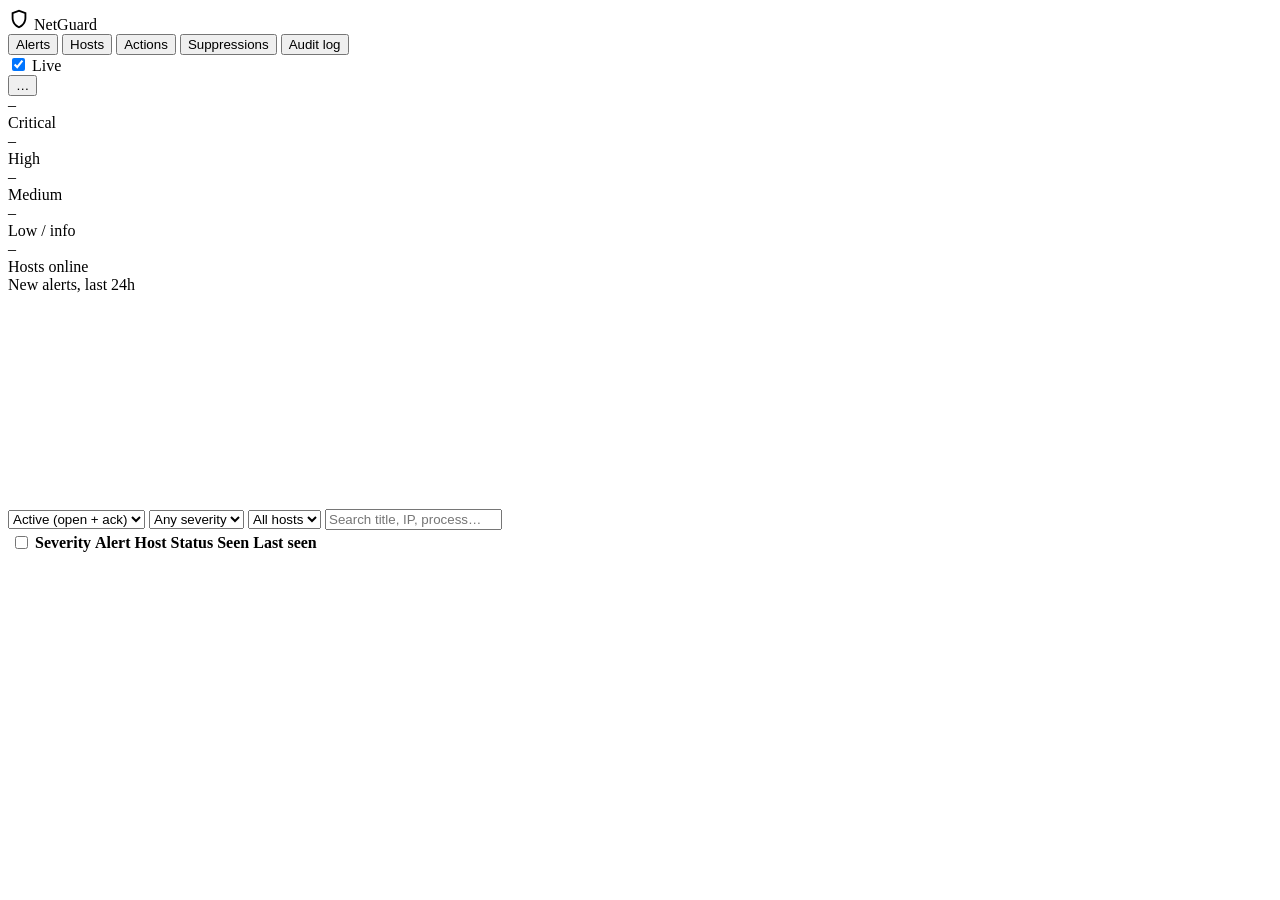
==== dashboard/static/index.html @ 810e88a1 "NetGuard: server hardening, monitoring agents and alert dashboard - Hardening scripts for Linux (har" ====
<!doctype html>
<html lang="en">
<head>
<meta charset="utf-8">
<meta name="viewport" content="width=device-width, initial-scale=1">
<title>NetGuard</title>
<link rel="stylesheet" href="/static/style.css">
</head>
<body>
<header class="top">
  <div class="brand">
    <svg viewBox="0 0 24 24" width="22" height="22" aria-hidden="true"><path fill="currentColor" d="M12 2 4 5v6c0 5 3.4 9.7 8 11 4.6-1.3 8-6 8-11V5l-8-3Zm0 2.2 6 2.2V11c0 3.9-2.5 7.6-6 8.8-3.5-1.2-6-4.9-6-8.8V6.4l6-2.2Z"/></svg>
    <span>NetGuard</span>
  </div>
  <nav class="tabs" role="tablist">
    <button data-tab="alerts" class="active">Alerts <span id="badge-alerts" class="pill"></span></button>
    <button data-tab="hosts">Hosts</button>
    <button data-tab="commands">Actions <span id="badge-cmds" class="pill muted"></span></button>
    <button data-tab="suppressions">Suppressions</button>
    <button data-tab="audit">Audit log</button>
    <button data-tab="people" id="tab-btn-people" hidden>People</button>
  </nav>
  <div class="top-right">
    <label class="auto"><input type="checkbox" id="autorefresh" checked> Live</label>
    <span id="updated" class="muted small"></span>
    <div class="usermenu" id="usermenu">
      <button id="usermenu-btn" aria-haspopup="true"><span id="me-name">…</span> <span id="me-role" class="role"></span></button>
      <div class="menu" id="usermenu-list" hidden>
        <div class="who" id="me-who"></div>
        <button data-menu="password">Change password</button>
        <button data-menu="devices">My signed-in devices</button>
        <button data-menu="logout">Sign out</button>
      </div>
    </div>
  </div>
</header>

<main>
  <!-- summary -->
  <section class="tiles" id="tiles">
    <div class="tile sev-critical" data-filter="critical"><div class="n" id="t-critical">–</div><div class="l">Critical</div></div>
    <div class="tile sev-high" data-filter="high"><div class="n" id="t-high">–</div><div class="l">High</div></div>
    <div class="tile sev-medium" data-filter="medium"><div class="n" id="t-medium">–</div><div class="l">Medium</div></div>
    <div class="tile sev-low" data-filter="low"><div class="n" id="t-low">–</div><div class="l">Low / info</div></div>
    <div class="tile"><div class="n" id="t-hosts">–</div><div class="l">Hosts online</div></div>
    <div class="tile wide">
      <div class="l">New alerts, last 24h</div>
      <svg id="spark" viewBox="0 0 240 40" preserveAspectRatio="none"></svg>
    </div>
  </section>

  <!-- alerts -->
  <section class="panel" id="tab-alerts">
    <div class="toolbar">
      <select id="f-status">
        <option value="active">Active (open + ack)</option>
        <option value="open">Open</option>
        <option value="acknowledged">Acknowledged</option>
        <option value="resolved">Resolved</option>
        <option value="suppressed">Suppressed</option>
        <option value="all">All</option>
      </select>
      <select id="f-severity">
        <option value="">Any severity</option>
        <option>critical</option><option>high</option><option>medium</option><option>low</option><option>info</option>
      </select>
      <select id="f-host"><option value="">All hosts</option></select>
      <input id="f-q" type="search" placeholder="Search title, IP, process…">
      <div class="spacer"></div>
      <div class="bulk" id="bulk" hidden>
        <span id="bulk-n"></span>
        <button class="btn" data-bulk="acknowledged">Acknowledge</button>
        <button class="btn" data-bulk="resolved">Resolve</button>
      </div>
    </div>
    <div class="table-wrap">
      <table class="grid" id="alerts-table">
        <thead><tr>
          <th class="cb"><input type="checkbox" id="cb-all" aria-label="Select all"></th>
          <th>Severity</th><th>Alert</th><th>Host</th><th>Status</th><th class="num">Seen</th><th>Last seen</th>
        </tr></thead>
        <tbody></tbody>
      </table>
      <div class="empty" id="alerts-empty" hidden>No alerts match. 🎉</div>
    </div>
  </section>

  <section class="panel" id="tab-hosts" hidden>
    <div class="host-grid" id="host-grid"></div>
  </section>

  <section class="panel" id="tab-commands" hidden>
    <div class="table-wrap">
      <table class="grid" id="cmd-table">
        <thead><tr><th>#</th><th>Host</th><th>Action</th><th>Params</th><th>Status</th><th>By</th><th>Queued</th><th>Output</th><th></th></tr></thead>
        <tbody></tbody>
      </table>
    </div>
  </section>

  <section class="panel" id="tab-suppressions" hidden>
    <p class="muted">Suppressed alerts are dropped on arrival. Delete a rule to start receiving those alerts again.</p>
    <div class="table-wrap">
      <table class="grid" id="sup-table">
        <thead><tr><th>#</th><th>Rule</th><th>Host</th><th>Fingerprint</th><th>Reason</th><th>By</th><th>Expires</th><th></th></tr></thead>
        <tbody></tbody>
      </table>
    </div>
  </section>

  <section class="panel" id="tab-people" hidden>
    <div class="people-head">
      <div><b>People</b> <span class="muted small">Each person signs in with their own password and 2-factor code. Owners manage people; admins act on alerts; viewers can only look.</span></div>
      <button class="btn primary" id="invite-btn">Invite someone</button>
    </div>
    <div class="table-wrap">
      <table class="grid" id="people-table">
        <thead><tr><th>Name</th><th>Role</th><th>Servers</th><th>2-factor</th><th>Last sign-in</th><th>Status</th><th></th></tr></thead>
        <tbody></tbody>
      </table>
    </div>
    <h3 style="margin-top:22px">Signed-in devices</h3>
    <div class="table-wrap">
      <table class="grid" id="sessions-table">
        <thead><tr><th>Person</th><th>Device</th><th>From</th><th>Signed in</th><th>Last active</th><th></th></tr></thead>
        <tbody></tbody>
      </table>
    </div>
  </section>

  <section class="panel" id="tab-audit" hidden>
    <div class="table-wrap">
      <table class="grid" id="audit-table">
        <thead><tr><th>Time</th><th>User</th><th>Host</th><th>Alert</th><th>Action</th><th>Detail</th></tr></thead>
        <tbody></tbody>
      </table>
    </div>
  </section>
</main>

<!-- alert drawer -->
<aside class="drawer" id="drawer" hidden aria-modal="true" role="dialog">
  <div class="drawer-inner">
    <button class="x" id="drawer-close" aria-label="Close">×</button>
    <div id="drawer-body"></div>
  </div>
</aside>
<div class="scrim" id="scrim" hidden></div>

<!-- confirm dialog -->
<dialog id="confirm">
  <form method="dialog">
    <h3 id="confirm-title"></h3>
    <p id="confirm-text"></p>
    <div id="confirm-extra"></div>
    <label class="note">Note (saved in audit log)<textarea id="confirm-note" rows="2"></textarea></label>
    <div class="row-end">
      <button value="cancel" class="btn">Cancel</button>
      <button value="ok" class="btn primary" id="confirm-ok">Confirm</button>
    </div>
  </form>
</dialog>

<div id="toast" class="toast" hidden></div>
<script src="/static/app.js"></script>
</body>
</html>
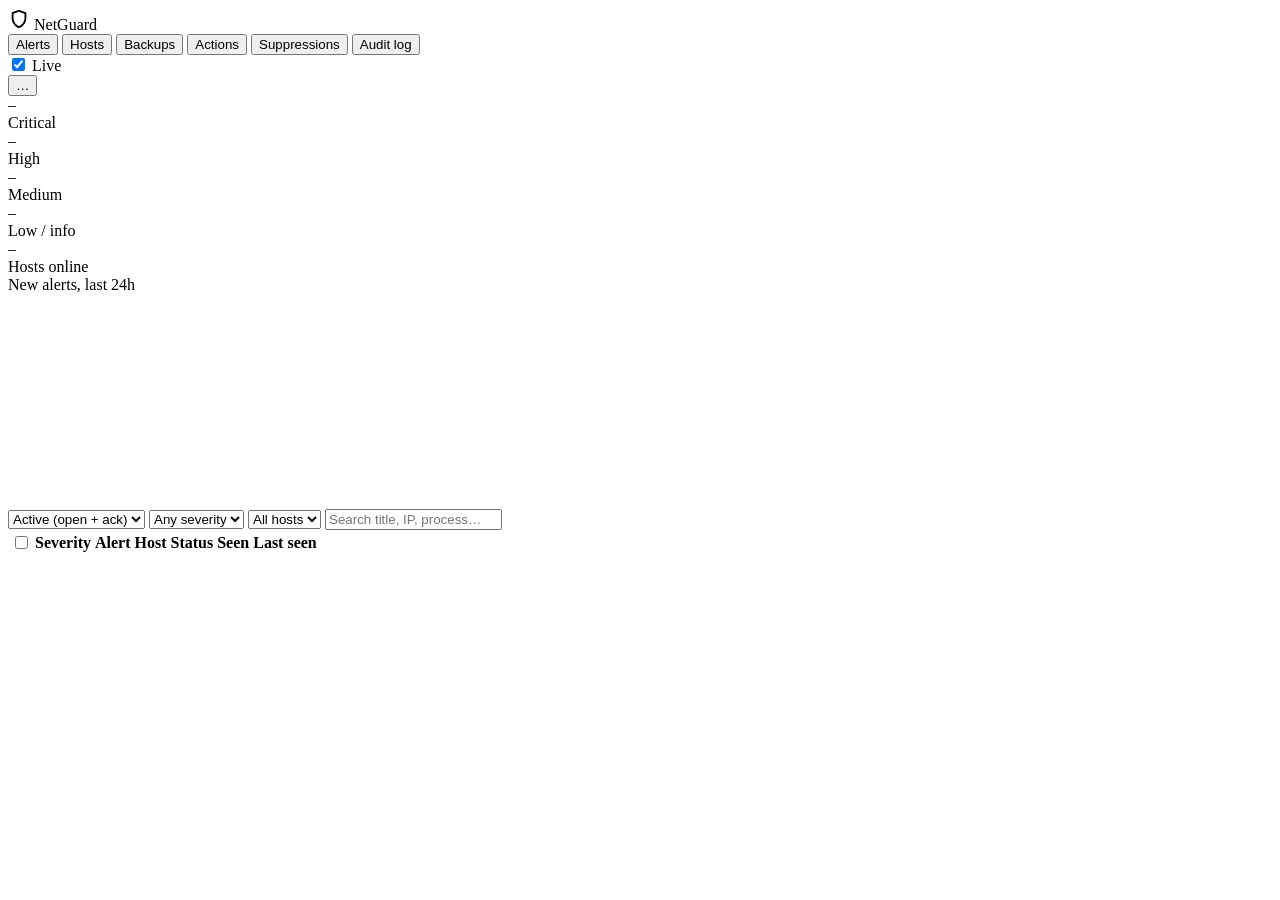
==== commit d464e3d7: "Credential vault and encrypted backups with test restores - Vault: logins, database and S3 credentia" ====
--- a/dashboard/static/index.html
+++ b/dashboard/static/index.html
@@ -15,10 +15,13 @@
   <nav class="tabs" role="tablist">
     <button data-tab="alerts" class="active">Alerts <span id="badge-alerts" class="pill"></span></button>
     <button data-tab="hosts">Hosts</button>
+    <button data-tab="backups">Backups <span id="badge-backups" class="pill"></span></button>
+    <button data-tab="vault" id="tab-btn-vault" hidden>Vault</button>
     <button data-tab="commands">Actions <span id="badge-cmds" class="pill muted"></span></button>
     <button data-tab="suppressions">Suppressions</button>
     <button data-tab="audit">Audit log</button>
     <button data-tab="people" id="tab-btn-people" hidden>People</button>
+    <button data-tab="settings" id="tab-btn-settings" hidden>Settings</button>
   </nav>
   <div class="top-right">
     <label class="auto"><input type="checkbox" id="autorefresh" checked> Live</label>
@@ -89,6 +92,28 @@
     <div class="host-grid" id="host-grid"></div>
   </section>
 
+  <section class="panel" id="tab-backups" hidden>
+    <div class="people-head">
+      <div><b>Backups</b> <span class="muted small">Encrypted, scheduled, retention-managed, and test-restored automatically. Each job has its own recovery key (also in the Vault): keep a copy offline.</span></div>
+      <button class="btn primary act-only" id="bk-new">New backup job</button>
+    </div>
+    <div class="table-wrap"><table class="grid" id="bk-table">
+      <thead><tr><th>Job</th><th>What</th><th>Where</th><th>Schedule</th><th>Last backup</th><th>Last test restore</th><th></th></tr></thead>
+      <tbody></tbody></table></div>
+  </section>
+
+  <section class="panel" id="tab-vault" hidden>
+    <div class="people-head">
+      <div><b>Vault</b> <span class="muted small">Encrypted credentials and keys. Showing a secret needs a fresh 2-factor code (valid 10 min) and is logged.</span></div>
+      <button class="btn primary" id="vt-new">Add item</button>
+    </div>
+    <div class="table-wrap"><table class="grid" id="vt-table">
+      <thead><tr><th>Name</th><th>Type</th><th>Details</th><th>Server</th><th>Shared with</th><th>Updated</th><th></th></tr></thead>
+      <tbody></tbody></table></div>
+    <h3 style="margin-top:20px">Access log</h3>
+    <ul class="timeline" id="vt-log"></ul>
+  </section>
+
   <section class="panel" id="tab-commands" hidden>
     <div class="table-wrap">
       <table class="grid" id="cmd-table">
@@ -125,6 +150,41 @@
         <thead><tr><th>Person</th><th>Device</th><th>From</th><th>Signed in</th><th>Last active</th><th></th></tr></thead>
         <tbody></tbody>
       </table>
+    </div>
+  </section>
+
+  <section class="panel" id="tab-settings" hidden>
+    <div class="settings-grid">
+      <div class="set-card">
+        <div class="people-head"><b>Notifications</b><button class="btn primary" id="ch-add">Add channel</button></div>
+        <p class="muted small">New alerts at or above each channel's level are sent right away (max 20 per hour per channel), plus an optional daily summary.</p>
+        <div class="table-wrap"><table class="grid" id="ch-table">
+          <thead><tr><th>Name</th><th>Type</th><th>Sends</th><th>Summary</th><th>Last result</th><th></th></tr></thead><tbody></tbody></table></div>
+        <div class="set-row">
+          <label>Daily summary at <select id="set-digest-hour" class="field"></select></label>
+          <label class="grow">Link in messages <input id="set-url" class="field" placeholder="https://my-pc.tail1234.ts.net"></label>
+          <button class="btn" id="set-save">Save</button>
+          <button class="btn" id="digest-now">Send summary now</button>
+        </div>
+      </div>
+      <div class="set-card">
+        <div class="people-head"><b>Servers &amp; agent keys</b></div>
+        <p class="muted small">A new server joins once with the <i>join token</i>, then gets its own key; the join token stops working for it.
+          Every command is signed by this dashboard and verified by the agent (key fingerprint <code id="set-fp"></code>).</p>
+        <div class="set-row">
+          <label><input type="checkbox" id="set-enroll"> Allow new servers to join</label>
+          <button class="btn" id="jt-show">Show join token</button>
+          <button class="btn" id="jt-rotate">Rotate join token</button>
+        </div>
+        <div class="table-wrap"><table class="grid" id="keys-table">
+          <thead><tr><th>Server</th><th>Agent key</th><th>Last report</th><th></th></tr></thead><tbody></tbody></table></div>
+      </div>
+      <div class="set-card">
+        <div class="people-head"><b>Dashboard data</b><button class="btn" id="db-backup-now">Back up now</button></div>
+        <p class="muted small">The dashboard database is copied every day (last 14 kept) to <code id="set-dir"></code>\db-backups.
+          <b>Also keep a copy of <code>netguard.key</code> somewhere safe and offline</b>: without it, saved secrets (vault, notification passwords, cloud keys) can't be decrypted.</p>
+        <ul class="timeline" id="db-backups"></ul>
+      </div>
     </div>
   </section>
 
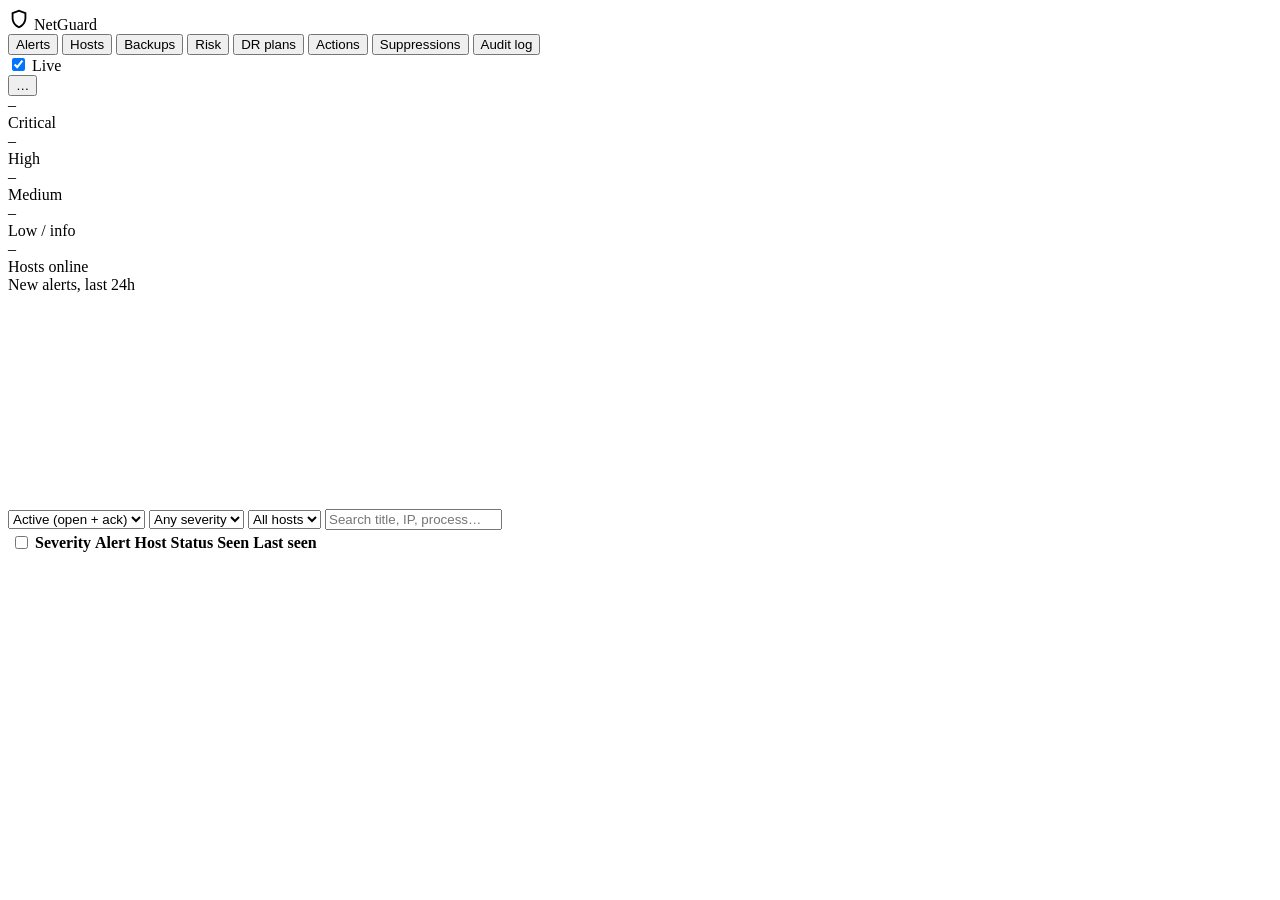
==== commit 14f680e5: "Risk register, DR plans with runbooks, docs - Risk register: likelihood x impact scoring and heat ma" ====
--- a/dashboard/static/index.html
+++ b/dashboard/static/index.html
@@ -17,6 +17,8 @@
     <button data-tab="hosts">Hosts</button>
     <button data-tab="backups">Backups <span id="badge-backups" class="pill"></span></button>
     <button data-tab="vault" id="tab-btn-vault" hidden>Vault</button>
+    <button data-tab="risk">Risk <span id="badge-risk" class="pill"></span></button>
+    <button data-tab="dr">DR plans</button>
     <button data-tab="commands">Actions <span id="badge-cmds" class="pill muted"></span></button>
     <button data-tab="suppressions">Suppressions</button>
     <button data-tab="audit">Audit log</button>
@@ -114,6 +116,27 @@
     <ul class="timeline" id="vt-log"></ul>
   </section>
 
+  <section class="panel" id="tab-risk" hidden>
+    <div class="risk-top">
+      <div>
+        <div class="people-head"><b>Risk register</b><button class="btn act-only" id="rk-new">Add a risk</button></div>
+        <p class="muted small">Score = likelihood × impact (1–25). Automatic risks come from live alerts, backups, hardening, agents and setup gaps; they disappear when fixed. Owners can accept a risk with a reason and an expiry.</p>
+        <div id="rk-summary" class="rk-summary"></div>
+        <div id="rk-keys"></div>
+      </div>
+      <div class="heat-wrap"><div class="muted small" style="text-align:center">rows: likelihood (5 = almost certain)<br>columns: impact (5 = severe)</div><table class="heat" id="rk-heat"></table></div>
+    </div>
+    <h3>Automatic risks</h3>
+    <div class="table-wrap"><table class="grid" id="rk-auto"><thead><tr><th>Score</th><th>Risk</th><th>Server</th><th>Why</th><th>What to do</th><th></th></tr></thead><tbody></tbody></table></div>
+    <h3>Your risks</h3>
+    <div class="table-wrap"><table class="grid" id="rk-manual"><thead><tr><th>Score</th><th>Risk</th><th>Server</th><th>Category</th><th>Owner</th><th>Treatment</th><th>Due</th><th>Status</th><th></th></tr></thead><tbody></tbody></table></div>
+  </section>
+
+  <section class="panel" id="tab-dr" hidden>
+    <p class="muted small">For each server: how much data you can afford to lose (<b>RPO</b>) and how fast it must be back (<b>RTO</b>), checked against real backup ages and measured test-restore times. The runbook is generated from what is actually backed up. Print it and keep a paper copy with the offline recovery keys.</p>
+    <div id="dr-list" class="dr-list"></div>
+  </section>
+
   <section class="panel" id="tab-commands" hidden>
     <div class="table-wrap">
       <table class="grid" id="cmd-table">
